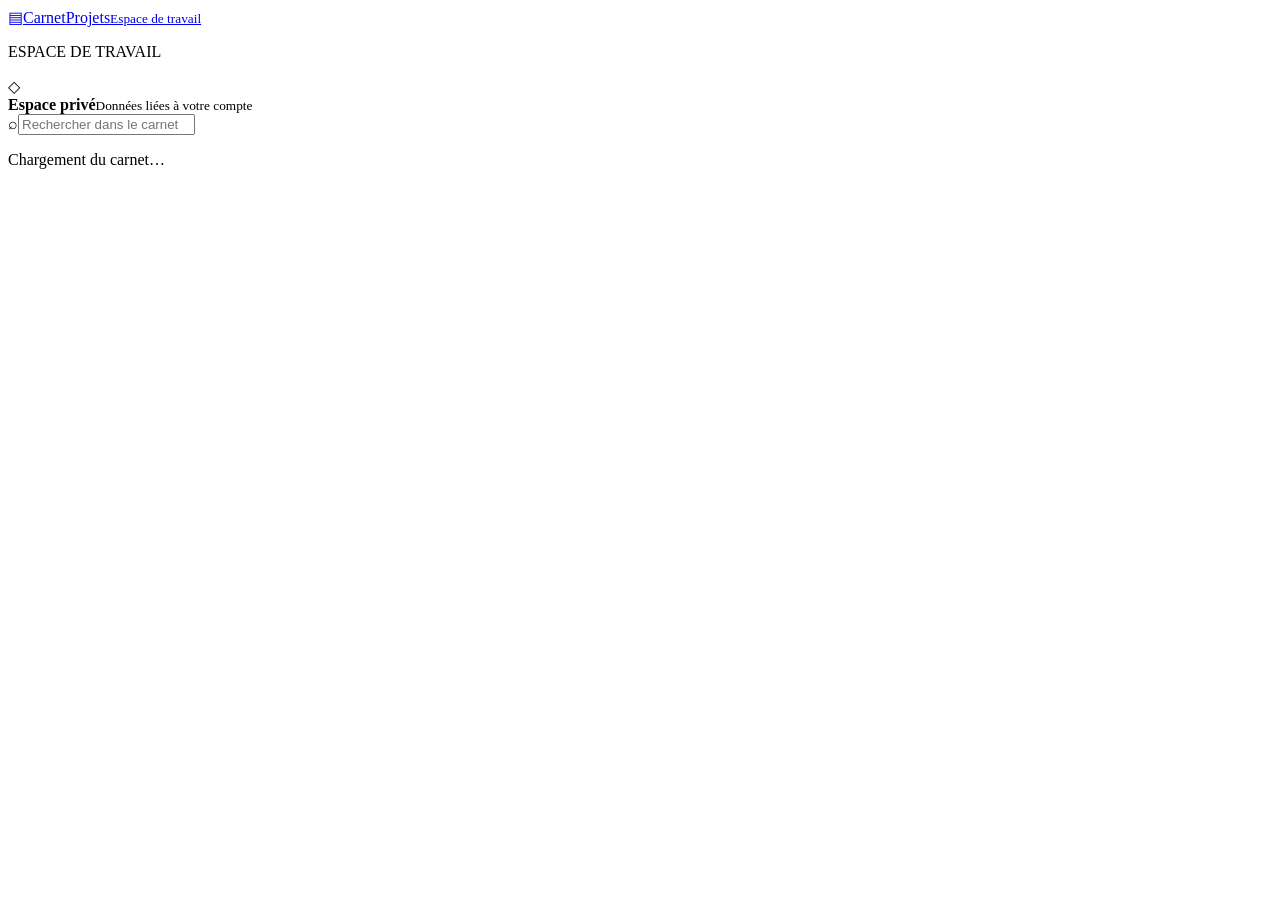
==== src/index.html @ dc8ce760 "Update Site source" ====
<!doctype html>
<html lang="fr">
<head>
<meta charset="utf-8">
<meta name="viewport" content="width=device-width,initial-scale=1">
<meta name="description" content="Carnet privé de suivi des clients, projets, accès et tests.">
<title>Carnet Projets · Suivi client</title>
<link rel="stylesheet" href="https://fonts.googleapis.com/css2?family=DM+Sans:wght@400;500;600;700&family=Manrope:wght@500;600;700;800&display=swap">
<link rel="stylesheet" href="/style.css">
<script src="/app.js" defer></script>
</head>
<body>
<aside class="sidebar">
  <a class="brand" href="#dashboard"><span class="brand-mark" aria-hidden="true">▤</span><span>Carnet<span>Projets</span><small>Espace de travail</small></span></a>
  <p class="nav-label">ESPACE DE TRAVAIL</p>
  <nav aria-label="Navigation principale" id="nav"></nav>
  <div class="sidebar-foot"><span class="lock-mark" aria-hidden="true">◇</span><div><strong>Espace privé</strong><small>Données liées à votre compte</small></div></div>
</aside>
<div class="shell">
  <header class="topbar"><div class="breadcrumbs" id="crumb"></div><label class="search"><span aria-hidden="true">⌕</span><input id="search" type="search" placeholder="Rechercher dans le carnet…" aria-label="Rechercher dans le carnet"></label></header>
  <main id="main" tabindex="-1"><p>Chargement du carnet…</p></main>
</div>
<div id="toast" role="status"></div>
<dialog id="editor" aria-labelledby="editor-title">
  <form id="editor-form">
    <div class="dialog-head"><h2 id="editor-title"></h2><button type="button" class="icon" data-close aria-label="Fermer">×</button></div>
    <div id="fields" class="fields"></div>
    <p class="error" id="form-error" role="alert"></p>
    <footer class="dialog-foot"><button type="button" class="secondary" data-close>Annuler</button><button class="primary" type="submit">Enregistrer</button></footer>
  </form>
</dialog>
<dialog id="reveal" aria-labelledby="reveal-title">
  <form id="reveal-form">
    <div class="dialog-head"><h2 id="reveal-title">Déverrouiller le mot de passe</h2><button type="button" class="icon" data-close aria-label="Fermer">×</button></div>
    <div class="fields"><label>Phrase secrète<input name="phrase" type="password" required autocomplete="off"></label><label>Mot de passe déchiffré<input name="value" readonly autocomplete="off" placeholder="Visible après déverrouillage"></label></div>
    <p class="error" id="reveal-error" role="alert"></p>
    <footer class="dialog-foot"><button type="button" class="secondary" data-close>Fermer</button><button class="primary" type="submit">Déverrouiller</button></footer>
  </form>
</dialog>
</body>
</html>
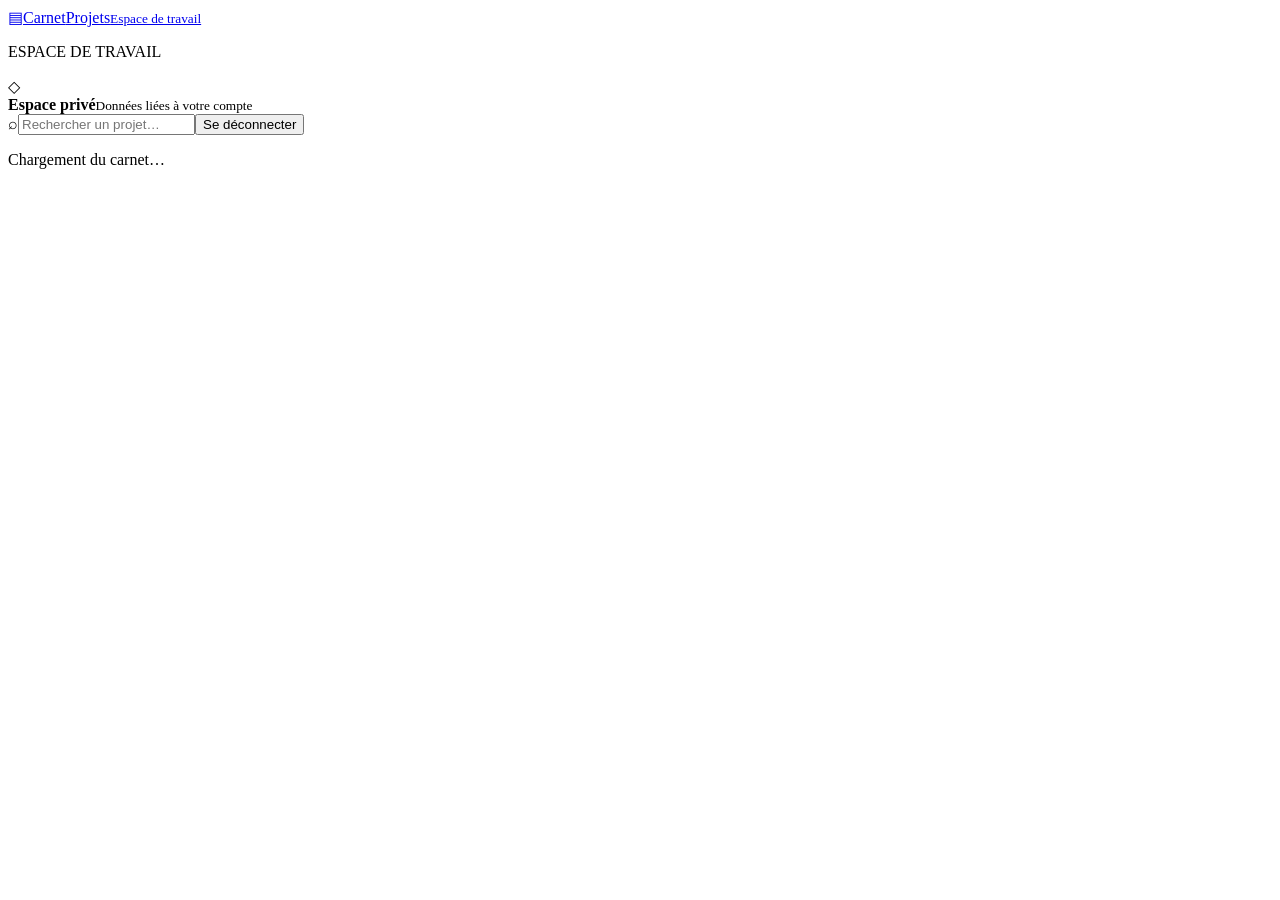
==== commit 742854b6: "Ajoute Carnet Projets avec Flask et MySQL" ====
--- a/src/index.html
+++ b/src/index.html
@@ -11,13 +11,13 @@
 </head>
 <body>
 <aside class="sidebar">
-  <a class="brand" href="#dashboard"><span class="brand-mark" aria-hidden="true">▤</span><span>Carnet<span>Projets</span><small>Espace de travail</small></span></a>
+  <a class="brand" href="#projects"><span class="brand-mark" aria-hidden="true">▤</span><span>Carnet<span>Projets</span><small>Espace de travail</small></span></a>
   <p class="nav-label">ESPACE DE TRAVAIL</p>
   <nav aria-label="Navigation principale" id="nav"></nav>
   <div class="sidebar-foot"><span class="lock-mark" aria-hidden="true">◇</span><div><strong>Espace privé</strong><small>Données liées à votre compte</small></div></div>
 </aside>
 <div class="shell">
-  <header class="topbar"><div class="breadcrumbs" id="crumb"></div><label class="search"><span aria-hidden="true">⌕</span><input id="search" type="search" placeholder="Rechercher dans le carnet…" aria-label="Rechercher dans le carnet"></label></header>
+  <header class="topbar"><div class="breadcrumbs" id="crumb"></div><label class="search"><span aria-hidden="true">⌕</span><input id="search" type="search" placeholder="Rechercher un projet…" aria-label="Rechercher un projet"></label><button type="button" id="logout" class="secondary">Se déconnecter</button></header>
   <main id="main" tabindex="-1"><p>Chargement du carnet…</p></main>
 </div>
 <div id="toast" role="status"></div>
@@ -32,7 +32,7 @@
 <dialog id="reveal" aria-labelledby="reveal-title">
   <form id="reveal-form">
     <div class="dialog-head"><h2 id="reveal-title">Déverrouiller le mot de passe</h2><button type="button" class="icon" data-close aria-label="Fermer">×</button></div>
-    <div class="fields"><label>Phrase secrète<input name="phrase" type="password" required autocomplete="off"></label><label>Mot de passe déchiffré<input name="value" readonly autocomplete="off" placeholder="Visible après déverrouillage"></label></div>
+    <div class="fields"><label>Phrase secrète<input name="phrase" type="password" required autocomplete="off"></label><label><span id="revealed-label">Mot de passe déchiffré</span><input name="value" readonly autocomplete="off" placeholder="Visible après déverrouillage"></label></div>
     <p class="error" id="reveal-error" role="alert"></p>
     <footer class="dialog-foot"><button type="button" class="secondary" data-close>Fermer</button><button class="primary" type="submit">Déverrouiller</button></footer>
   </form>
